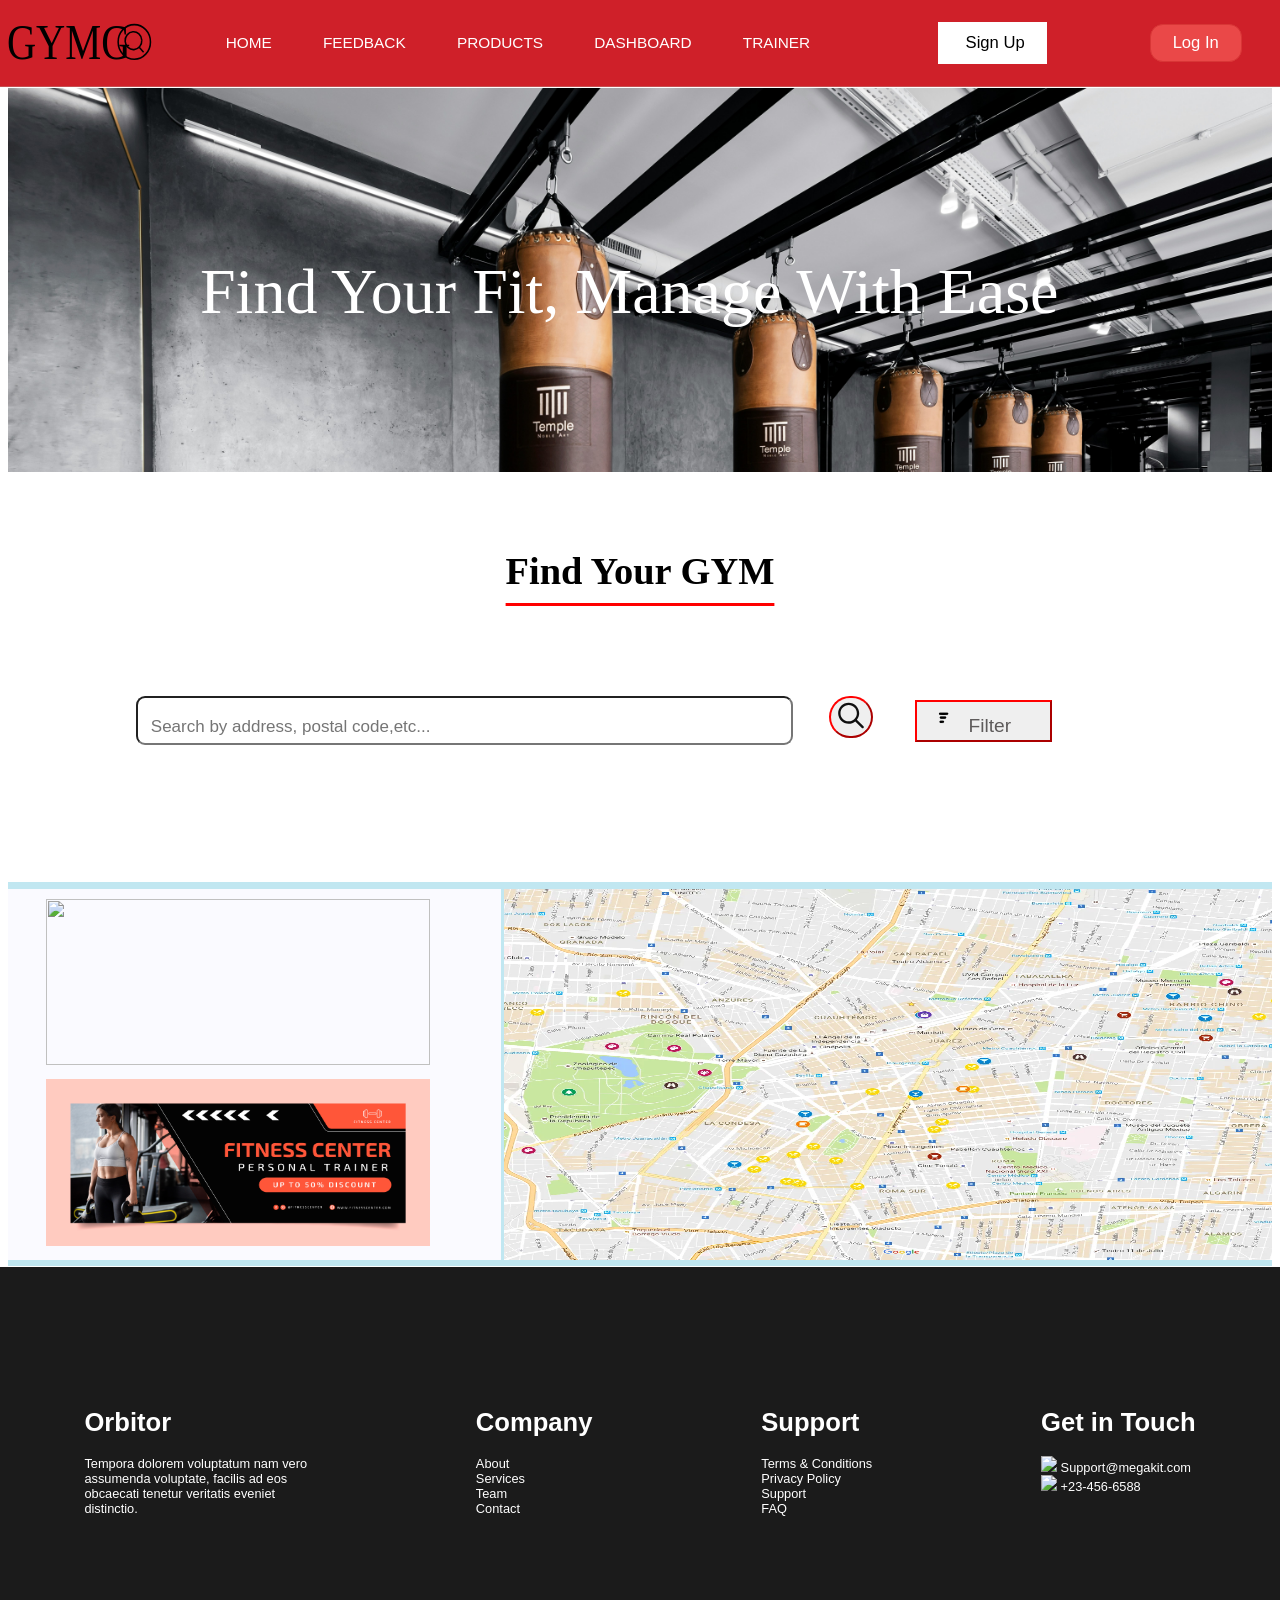
==== geo.html @ 2c48f04c "push" ====
<!DOCTYPE html>
<html lang="en">
<head>
    <meta charset="UTF-8">
    <meta name="viewport" content="width=device-width, initial-scale=1.0">
    <link rel="stylesheet" href="./geo.css">
    <title>GYM GO</title>
</head>
<body>
    <header>
        <div class="head-container">
            <div>
                <img src="./Images/GYMGO.svg" width="160vw">
            </div>
            <div class="nav-content">
                <nav class="navbar">
                    <ul>
                        <a class="nav-item" href="./index.html">HOME</a>
                        <a class="nav-item" href="./feedback.html">FEEDBACK</a>
                        <a class="nav-item" href="./product.html">PRODUCTS</a>
                        <a class="nav-item" href="./dashboard.html">DASHBOARD</a>
                        <a class="nav-item" href="./trainer.html">TRAINER</a>
                    </ul>
                </nav>
            </div>
            <div class="nav-button">
                <input class="top-button" type="button" value=" Sign Up">
            </div>
            <div class="nav-button">
                <a href="./login.html"><input class="top-button1"   type="button" value="Log In"></a>
            </div>
        </div>
    </header>
    <main>
        <div class="Container2">
            <div class="top-container">
               <p class="slogan">Find Your Fit, Manage With Ease</p>
               
            </div>
        </div>
        <div class="container3">
            <h1 class="find">Find Your GYM</h1>
            <div class="search">
                <form action="#">
                    <input type="text" placeholder="Search by address, postal code,etc..."
                           name="search">
                    <button class="sb">
                        <img src="./Images/search-svgrepo-com.svg" width="28vw" height="33vw">
                    </button>
                    <button class="filb">
                        
                        <img src="./Images/menu-list-dropdown-svgrepo-com.svg" width="40vw" height="28vw" > Filter
                        
                    </button>
                </form>
            </div>
        </div>
        <div class="container4">
            <div class="sec1">
                <img class="g1" src="./Images/25287987_gym_facebook_cover_10.jpg">
                <img class="g1" src="./Images/82521823_9946860.jpg">

            </div>
            <div class="sec2">
                <img class="g2" src="./Images/GoogleMapTA.jpeg">

            </div>
        </div>
    </main>
    <footer class="foot">
        <div class="sub9">
            <p class="sub91"><b>Orbitor</b></p>
            <p class="sub92">Tempora dolorem voluptatum nam vero<br> assumenda voluptate, facilis ad eos<br> obcaecati tenetur veritatis eveniet<br> distinctio.</p>

        </div>
        <div class="sub9">
            <p class="sub91"><b>Company</b></p>
            <p class="sub92">
            <a class="f1"href="#">About</a><br>
            <a class="f1"href="#">Services</a><br>
            <a class="f1"href="#">Team</a><br>
            <a class="f1"href="#">Contact</a>
            </p>
            
        </div>
        <div class="sub9">
            <p class="sub91"><b>Support</b></p>
            <p class="sub92">
            <a class="f1"href="#">Terms & Conditions</a><br>
            <a class="f1"href="#">Privacy Policy</a><br>
            <a class="f1"href="#">Support</a><br>
            <a class="f1"href="#">FAQ</a>

            </p>
            
        </div>
        <div class="sub9">
            <p class="sub91"><b>Get in Touch</b></p>
            <p class="sub92">
            <a class="f1"href="#"><img class="fc"src="./image/headset-svgrepo-com.svg" > Support@megakit.com</a><br>
            <a class="f1"href="#"><img class="fc" src="./image/phone-rotary-svgrepo-com.svg"> +23-456-6588</a><br>


            </p>
            
        </div>

    </footer>
</body>
---- geo.css ----
.head-container{
    display: flex;
    justify-content:space-between;
    margin: calc(-50vw + 50%);
    align-items: center;
    background-color: rgb(207, 32, 41);
    border-bottom: 1px solid rgba(198, 89, 89, 0.835);
}
.navbar ul{
    display: flex;
    justify-content: space-between;
    padding-right: 3vw;
}
.navbar a{
    text-decoration: none;
    padding: 0vw 2vw;
    transition: 200ms;
    color: #ffffff;
    text-align: center;
    font-size: 1.2vw;
    font-family: 'Gill Sans', 'Gill Sans MT', Calibri, 'Trebuchet MS', sans-serif;
    
} 
.top-button{
    background-color: white;
    border: 0.1vw solid rgb(254, 254, 254);
    font-size: 1.3vw;
    padding: 0.8vw 1.7vw;
    margin:1.7vw 5vw;
    font-family: 'Gill Sans', 'Gill Sans MT', Calibri, 'Trebuchet MS', sans-serif;
}
.top-button1{
    background-color: rgb(234, 72, 72);
    border-radius: 1vw;
    border: 0.1vw solid rgb(216, 54, 54);
    font-size: 1.3vw;
    padding: 0.6vw 1.7vw;
    margin: 3px 3vw;
    font-family: 'Gill Sans', 'Gill Sans MT', Calibri, 'Trebuchet MS', sans-serif;  
    color: #ffffff;
    
}
.top-container{
    background-image: url(./Images/temple-noble-art-x7H8f-gjmDU-unsplash.jpg);
    background-size: 100%;
    height: 30vw;
    margin:0.74vw 0vw 0vw 0vw;
    backdrop-filter: blur;

    

}
.slogan{
    position:absolute;
    font-size: 5vw;
    padding: 5vw 6vw 0vw 0vw;
    margin-top:8vw;
    margin-left: 15vw;
    color: rgb(255, 255, 255);

}
.container3{
    height: 30vw;
}
.find{
    text-align: center;
    padding-top: 4vw;
    text-underline-offset: 1.5vw ;
    text-decoration: underline red ;
    font-size: 3vw;
    
}
.search {
    margin-left:10vw;
    display: flex;
    justify-content: left;
    align-items: center;
}
.search input[type="text"] {
    padding-top: 1.5vw;
    padding-left: 1vw;
    padding-right: 20vw;
    padding-bottom: 0.5vw;
    margin-top: 6vw;
    margin-right: 1.5vw;
    width: 30vw;
    font-size: 17px;
    border-radius:9px;
    font-family: 'Gill Sans', 'Gill Sans MT', Calibri, 'Trebuchet MS', sans-serif;
}


.sb{
    border-radius: 7vw;
    border-color: red;
    margin-left: 1vw;
}
.filb{
    margin-left: 3vw;
    padding-bottom: 0.2vw;
    padding-top: 0.2vw;
    padding-right: 3vw;
    font-size: 1.5vw;
    color: rgb(94, 91, 91);
    border-color: red;
    font-family: 'Gill Sans', 'Gill Sans MT', Calibri, 'Trebuchet MS', sans-serif;

}
.container4{
    height: 30vw;
    display: flex;
    background-color: rgb(193, 231, 241);
    margin-bottom: 0.7vw;
    
}
.sec1{
    
    border: 3vw;
    margin-top: 0.5vw;
    width: 42vw;
    height: 29vw;
    background-color: rgb(250, 250, 255);

}
.sec2{
    margin-top: 0.5vw;
    border: 3vw;
    margin-left: 0.25vw;
    width: 60vw;
    height: 29vw;
    background-color: rgb(250, 250, 255);

}
.foot{
    display: flex;
    justify-content: space-around;
    background-color: rgba(10, 10, 10, 0.929);
    height: 30vw;
    margin: calc(-50vw + 50%);}
    
    
.sub9{
    margin-top: 9vw;
    margin-bottom: 1vw;
}
.sub91{
    text-align: cleft;
    font-size: 2vw;
    color: white;
    font-family: 'Segoe UI', Tahoma, Geneva, Verdana, sans-serif;
    margin-bottom: 1.5vw;
}
.sub92{
    font-size: 1vw;
    color: white;
    text-align: left;
    margin-bottom: 1.5vw;
    font-family: 'Segoe UI', Tahoma, Geneva, Verdana, sans-serif;
}
.f1{
    text-decoration: none;
    color: white;
    font-family: 'Segoe UI', Tahoma, Geneva, Verdana, sans-serif;
}
.g1{
    height: 13vw;
    width: 30vw;
   margin-left: 3vw;
   margin-top: 0.8vw;
}
.g2{
    height: 29vw;
    width: 60vw;
}
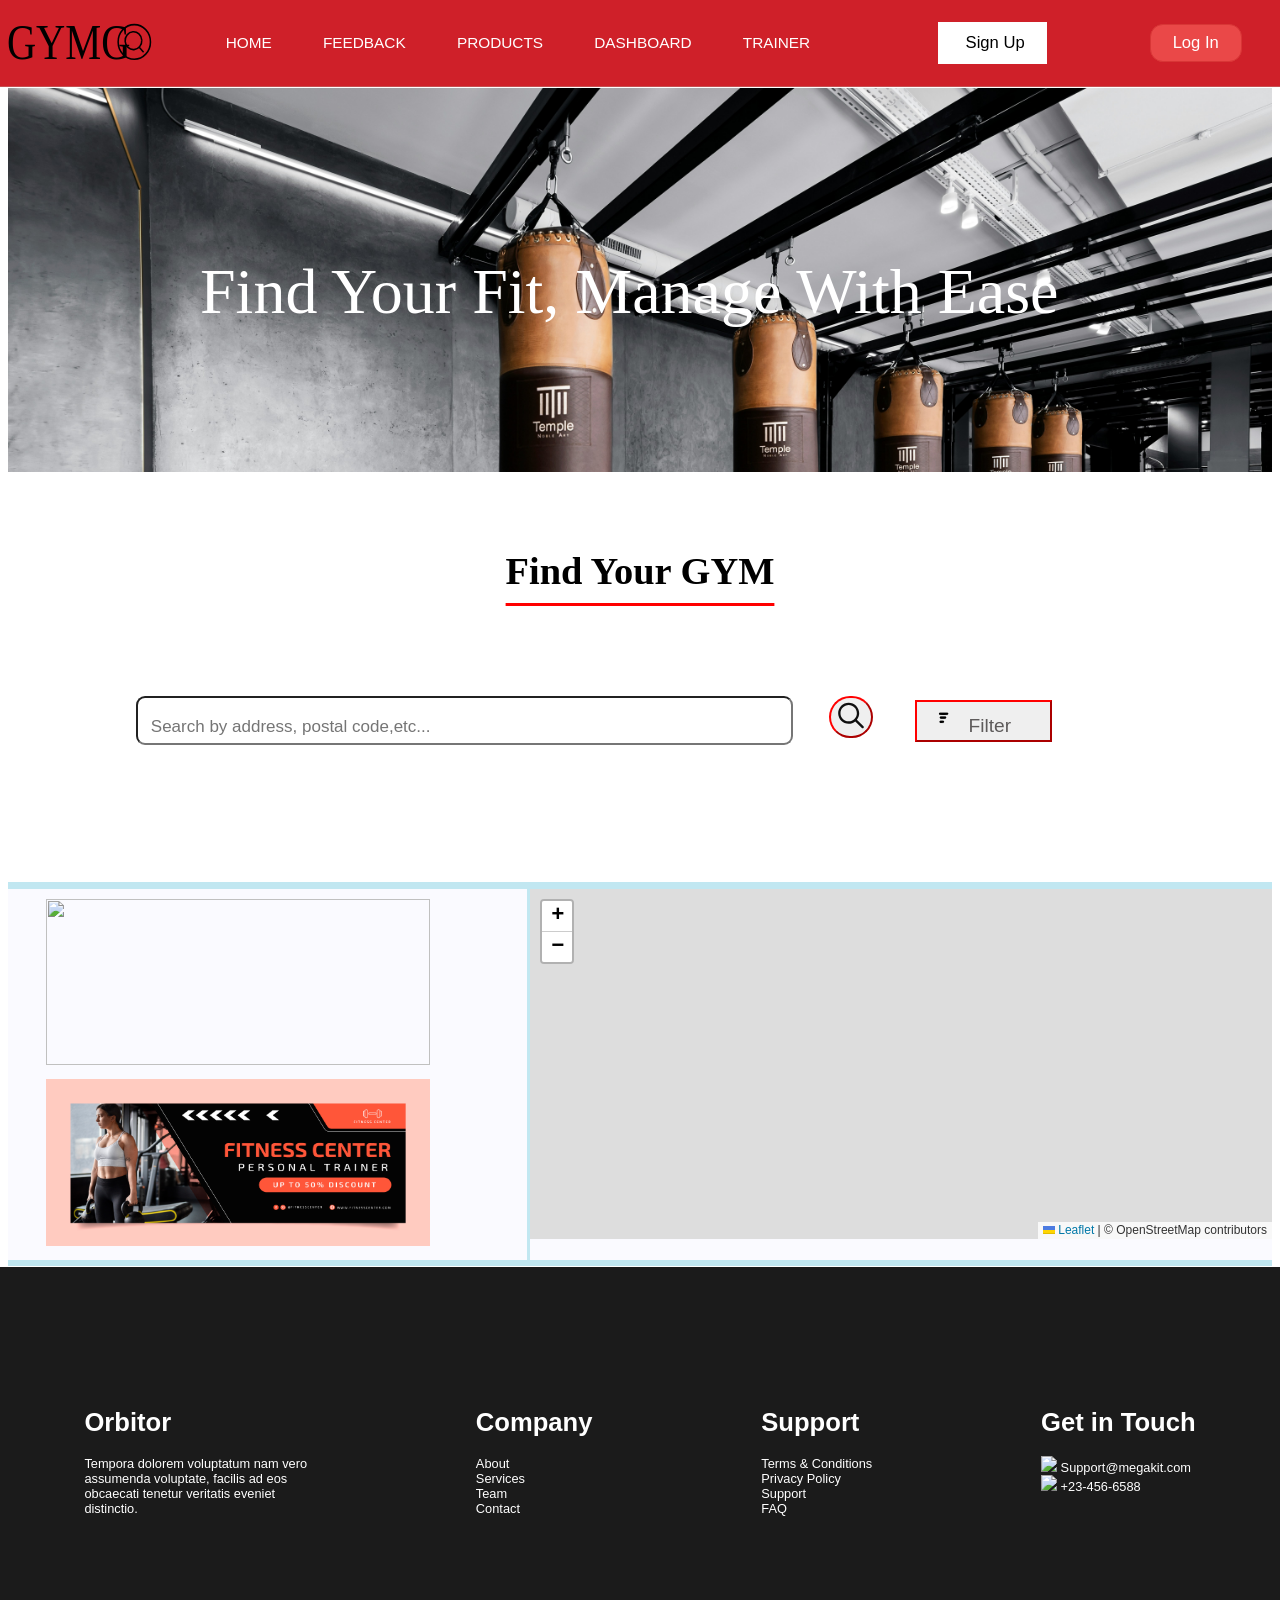
==== commit 6254091f: "work" ====
--- a/geo.html
+++ b/geo.html
@@ -4,6 +4,8 @@
     <meta charset="UTF-8">
     <meta name="viewport" content="width=device-width, initial-scale=1.0">
     <link rel="stylesheet" href="./geo.css">
+    <link rel="stylesheet" href="./leaflet.css">
+    <link rel="stylesheet" href="./outage.css">
     <title>GYM GO</title>
 </head>
 <body>
@@ -31,39 +33,34 @@
             </div>
         </div>
     </header>
-    <main>
+    <main id="main-section">
         <div class="Container2">
             <div class="top-container">
                <p class="slogan">Find Your Fit, Manage With Ease</p>
-               
             </div>
         </div>
         <div class="container3">
             <h1 class="find">Find Your GYM</h1>
             <div class="search">
                 <form action="#">
-                    <input type="text" placeholder="Search by address, postal code,etc..."
-                           name="search">
+                    <input type="text" placeholder="Search by address, postal code,etc..." name="search" id="areaInput" class="form-control" autocomplete="off">
                     <button class="sb">
                         <img src="./Images/search-svgrepo-com.svg" width="28vw" height="33vw">
                     </button>
                     <button class="filb">
-                        
                         <img src="./Images/menu-list-dropdown-svgrepo-com.svg" width="40vw" height="28vw" > Filter
-                        
                     </button>
                 </form>
             </div>
+            <ul id="suggestions" class="list-group"></ul>
         </div>
         <div class="container4">
             <div class="sec1">
                 <img class="g1" src="./Images/25287987_gym_facebook_cover_10.jpg">
                 <img class="g1" src="./Images/82521823_9946860.jpg">
-
             </div>
             <div class="sec2">
-                <img class="g2" src="./Images/GoogleMapTA.jpeg">
-
+                <div id="map"></div>
             </div>
         </div>
     </main>
@@ -106,4 +103,6 @@
         </div>
 
     </footer>
+    <script src="./leaflet.js"></script>
+    <script src="./outage.js"></script>
 </body>    
--- a/leaflet.css
+++ b/leaflet.css
@@ -0,0 +1,661 @@
+/* required styles */
+
+.leaflet-pane,
+.leaflet-tile,
+.leaflet-marker-icon,
+.leaflet-marker-shadow,
+.leaflet-tile-container,
+.leaflet-pane > svg,
+.leaflet-pane > canvas,
+.leaflet-zoom-box,
+.leaflet-image-layer,
+.leaflet-layer {
+	position: absolute;
+	left: 0;
+	top: 0;
+	}
+.leaflet-container {
+	overflow: hidden;
+	}
+.leaflet-tile,
+.leaflet-marker-icon,
+.leaflet-marker-shadow {
+	-webkit-user-select: none;
+	   -moz-user-select: none;
+	        user-select: none;
+	  -webkit-user-drag: none;
+	}
+/* Prevents IE11 from highlighting tiles in blue */
+.leaflet-tile::selection {
+	background: transparent;
+}
+/* Safari renders non-retina tile on retina better with this, but Chrome is worse */
+.leaflet-safari .leaflet-tile {
+	image-rendering: -webkit-optimize-contrast;
+	}
+/* hack that prevents hw layers "stretching" when loading new tiles */
+.leaflet-safari .leaflet-tile-container {
+	width: 1600px;
+	height: 1600px;
+	-webkit-transform-origin: 0 0;
+	}
+.leaflet-marker-icon,
+.leaflet-marker-shadow {
+	display: block;
+	}
+/* .leaflet-container svg: reset svg max-width decleration shipped in Joomla! (joomla.org) 3.x */
+/* .leaflet-container img: map is broken in FF if you have max-width: 100% on tiles */
+.leaflet-container .leaflet-overlay-pane svg {
+	max-width: none !important;
+	max-height: none !important;
+	}
+.leaflet-container .leaflet-marker-pane img,
+.leaflet-container .leaflet-shadow-pane img,
+.leaflet-container .leaflet-tile-pane img,
+.leaflet-container img.leaflet-image-layer,
+.leaflet-container .leaflet-tile {
+	max-width: none !important;
+	max-height: none !important;
+	width: auto;
+	padding: 0;
+	}
+
+.leaflet-container img.leaflet-tile {
+	/* See: https://bugs.chromium.org/p/chromium/issues/detail?id=600120 */
+	mix-blend-mode: plus-lighter;
+}
+
+.leaflet-container.leaflet-touch-zoom {
+	-ms-touch-action: pan-x pan-y;
+	touch-action: pan-x pan-y;
+	}
+.leaflet-container.leaflet-touch-drag {
+	-ms-touch-action: pinch-zoom;
+	/* Fallback for FF which doesn't support pinch-zoom */
+	touch-action: none;
+	touch-action: pinch-zoom;
+}
+.leaflet-container.leaflet-touch-drag.leaflet-touch-zoom {
+	-ms-touch-action: none;
+	touch-action: none;
+}
+.leaflet-container {
+	-webkit-tap-highlight-color: transparent;
+}
+.leaflet-container a {
+	-webkit-tap-highlight-color: rgba(51, 181, 229, 0.4);
+}
+.leaflet-tile {
+	filter: inherit;
+	visibility: hidden;
+	}
+.leaflet-tile-loaded {
+	visibility: inherit;
+	}
+.leaflet-zoom-box {
+	width: 0;
+	height: 0;
+	-moz-box-sizing: border-box;
+	     box-sizing: border-box;
+	z-index: 800;
+	}
+/* workaround for https://bugzilla.mozilla.org/show_bug.cgi?id=888319 */
+.leaflet-overlay-pane svg {
+	-moz-user-select: none;
+	}
+
+.leaflet-pane         { z-index: 400; }
+
+.leaflet-tile-pane    { z-index: 200; }
+.leaflet-overlay-pane { z-index: 400; }
+.leaflet-shadow-pane  { z-index: 500; }
+.leaflet-marker-pane  { z-index: 600; }
+.leaflet-tooltip-pane   { z-index: 650; }
+.leaflet-popup-pane   { z-index: 700; }
+
+.leaflet-map-pane canvas { z-index: 100; }
+.leaflet-map-pane svg    { z-index: 200; }
+
+.leaflet-vml-shape {
+	width: 1px;
+	height: 1px;
+	}
+.lvml {
+	behavior: url(#default#VML);
+	display: inline-block;
+	position: absolute;
+	}
+
+
+/* control positioning */
+
+.leaflet-control {
+	position: relative;
+	z-index: 800;
+	pointer-events: visiblePainted; /* IE 9-10 doesn't have auto */
+	pointer-events: auto;
+	}
+.leaflet-top,
+.leaflet-bottom {
+	position: absolute;
+	z-index: 1000;
+	pointer-events: none;
+	}
+.leaflet-top {
+	top: 0;
+	}
+.leaflet-right {
+	right: 0;
+	}
+.leaflet-bottom {
+	bottom: 0;
+	}
+.leaflet-left {
+	left: 0;
+	}
+.leaflet-control {
+	float: left;
+	clear: both;
+	}
+.leaflet-right .leaflet-control {
+	float: right;
+	}
+.leaflet-top .leaflet-control {
+	margin-top: 10px;
+	}
+.leaflet-bottom .leaflet-control {
+	margin-bottom: 10px;
+	}
+.leaflet-left .leaflet-control {
+	margin-left: 10px;
+	}
+.leaflet-right .leaflet-control {
+	margin-right: 10px;
+	}
+
+
+/* zoom and fade animations */
+
+.leaflet-fade-anim .leaflet-popup {
+	opacity: 0;
+	-webkit-transition: opacity 0.2s linear;
+	   -moz-transition: opacity 0.2s linear;
+	        transition: opacity 0.2s linear;
+	}
+.leaflet-fade-anim .leaflet-map-pane .leaflet-popup {
+	opacity: 1;
+	}
+.leaflet-zoom-animated {
+	-webkit-transform-origin: 0 0;
+	    -ms-transform-origin: 0 0;
+	        transform-origin: 0 0;
+	}
+svg.leaflet-zoom-animated {
+	will-change: transform;
+}
+
+.leaflet-zoom-anim .leaflet-zoom-animated {
+	-webkit-transition: -webkit-transform 0.25s cubic-bezier(0,0,0.25,1);
+	   -moz-transition:    -moz-transform 0.25s cubic-bezier(0,0,0.25,1);
+	        transition:         transform 0.25s cubic-bezier(0,0,0.25,1);
+	}
+.leaflet-zoom-anim .leaflet-tile,
+.leaflet-pan-anim .leaflet-tile {
+	-webkit-transition: none;
+	   -moz-transition: none;
+	        transition: none;
+	}
+
+.leaflet-zoom-anim .leaflet-zoom-hide {
+	visibility: hidden;
+	}
+
+
+/* cursors */
+
+.leaflet-interactive {
+	cursor: pointer;
+	}
+.leaflet-grab {
+	cursor: -webkit-grab;
+	cursor:    -moz-grab;
+	cursor:         grab;
+	}
+.leaflet-crosshair,
+.leaflet-crosshair .leaflet-interactive {
+	cursor: crosshair;
+	}
+.leaflet-popup-pane,
+.leaflet-control {
+	cursor: auto;
+	}
+.leaflet-dragging .leaflet-grab,
+.leaflet-dragging .leaflet-grab .leaflet-interactive,
+.leaflet-dragging .leaflet-marker-draggable {
+	cursor: move;
+	cursor: -webkit-grabbing;
+	cursor:    -moz-grabbing;
+	cursor:         grabbing;
+	}
+
+/* marker & overlays interactivity */
+.leaflet-marker-icon,
+.leaflet-marker-shadow,
+.leaflet-image-layer,
+.leaflet-pane > svg path,
+.leaflet-tile-container {
+	pointer-events: none;
+	}
+
+.leaflet-marker-icon.leaflet-interactive,
+.leaflet-image-layer.leaflet-interactive,
+.leaflet-pane > svg path.leaflet-interactive,
+svg.leaflet-image-layer.leaflet-interactive path {
+	pointer-events: visiblePainted; /* IE 9-10 doesn't have auto */
+	pointer-events: auto;
+	}
+
+/* visual tweaks */
+
+.leaflet-container {
+	background: #ddd;
+	outline-offset: 1px;
+	}
+.leaflet-container a {
+	color: #0078A8;
+	}
+.leaflet-zoom-box {
+	border: 2px dotted #38f;
+	background: rgba(255,255,255,0.5);
+	}
+
+
+/* general typography */
+.leaflet-container {
+	font-family: "Helvetica Neue", Arial, Helvetica, sans-serif;
+	font-size: 12px;
+	font-size: 0.75rem;
+	line-height: 1.5;
+	}
+
+
+/* general toolbar styles */
+
+.leaflet-bar {
+	box-shadow: 0 1px 5px rgba(0,0,0,0.65);
+	border-radius: 4px;
+	}
+.leaflet-bar a {
+	background-color: #fff;
+	border-bottom: 1px solid #ccc;
+	width: 26px;
+	height: 26px;
+	line-height: 26px;
+	display: block;
+	text-align: center;
+	text-decoration: none;
+	color: black;
+	}
+.leaflet-bar a,
+.leaflet-control-layers-toggle {
+	background-position: 50% 50%;
+	background-repeat: no-repeat;
+	display: block;
+	}
+.leaflet-bar a:hover,
+.leaflet-bar a:focus {
+	background-color: #f4f4f4;
+	}
+.leaflet-bar a:first-child {
+	border-top-left-radius: 4px;
+	border-top-right-radius: 4px;
+	}
+.leaflet-bar a:last-child {
+	border-bottom-left-radius: 4px;
+	border-bottom-right-radius: 4px;
+	border-bottom: none;
+	}
+.leaflet-bar a.leaflet-disabled {
+	cursor: default;
+	background-color: #f4f4f4;
+	color: #bbb;
+	}
+
+.leaflet-touch .leaflet-bar a {
+	width: 30px;
+	height: 30px;
+	line-height: 30px;
+	}
+.leaflet-touch .leaflet-bar a:first-child {
+	border-top-left-radius: 2px;
+	border-top-right-radius: 2px;
+	}
+.leaflet-touch .leaflet-bar a:last-child {
+	border-bottom-left-radius: 2px;
+	border-bottom-right-radius: 2px;
+	}
+
+/* zoom control */
+
+.leaflet-control-zoom-in,
+.leaflet-control-zoom-out {
+	font: bold 18px 'Lucida Console', Monaco, monospace;
+	text-indent: 1px;
+	}
+
+.leaflet-touch .leaflet-control-zoom-in, .leaflet-touch .leaflet-control-zoom-out  {
+	font-size: 22px;
+	}
+
+
+/* layers control */
+
+.leaflet-control-layers {
+	box-shadow: 0 1px 5px rgba(0,0,0,0.4);
+	background: #fff;
+	border-radius: 5px;
+	}
+.leaflet-control-layers-toggle {
+	background-image: url(../img/layers.png);
+	width: 36px;
+	height: 36px;
+	}
+.leaflet-retina .leaflet-control-layers-toggle {
+	background-image: url(../img/layers-2x.png);
+	background-size: 26px 26px;
+	}
+.leaflet-touch .leaflet-control-layers-toggle {
+	width: 44px;
+	height: 44px;
+	}
+.leaflet-control-layers .leaflet-control-layers-list,
+.leaflet-control-layers-expanded .leaflet-control-layers-toggle {
+	display: none;
+	}
+.leaflet-control-layers-expanded .leaflet-control-layers-list {
+	display: block;
+	position: relative;
+	}
+.leaflet-control-layers-expanded {
+	padding: 6px 10px 6px 6px;
+	color: #333;
+	background: #fff;
+	}
+.leaflet-control-layers-scrollbar {
+	overflow-y: scroll;
+	overflow-x: hidden;
+	padding-right: 5px;
+	}
+.leaflet-control-layers-selector {
+	margin-top: 2px;
+	position: relative;
+	top: 1px;
+	}
+.leaflet-control-layers label {
+	display: block;
+	font-size: 13px;
+	font-size: 1.08333em;
+	}
+.leaflet-control-layers-separator {
+	height: 0;
+	border-top: 1px solid #ddd;
+	margin: 5px -10px 5px -6px;
+	}
+
+/* Default icon URLs */
+.leaflet-default-icon-path { /* used only in path-guessing heuristic, see L.Icon.Default */
+	background-image: url(./img/marker-icon.png);
+	}
+
+
+/* attribution and scale controls */
+
+.leaflet-container .leaflet-control-attribution {
+	background: #fff;
+	background: rgba(255, 255, 255, 0.8);
+	margin: 0;
+	}
+.leaflet-control-attribution,
+.leaflet-control-scale-line {
+	padding: 0 5px;
+	color: #333;
+	line-height: 1.4;
+	}
+.leaflet-control-attribution a {
+	text-decoration: none;
+	}
+.leaflet-control-attribution a:hover,
+.leaflet-control-attribution a:focus {
+	text-decoration: underline;
+	}
+.leaflet-attribution-flag {
+	display: inline !important;
+	vertical-align: baseline !important;
+	width: 1em;
+	height: 0.6669em;
+	}
+.leaflet-left .leaflet-control-scale {
+	margin-left: 5px;
+	}
+.leaflet-bottom .leaflet-control-scale {
+	margin-bottom: 5px;
+	}
+.leaflet-control-scale-line {
+	border: 2px solid #777;
+	border-top: none;
+	line-height: 1.1;
+	padding: 2px 5px 1px;
+	white-space: nowrap;
+	-moz-box-sizing: border-box;
+	     box-sizing: border-box;
+	background: rgba(255, 255, 255, 0.8);
+	text-shadow: 1px 1px #fff;
+	}
+.leaflet-control-scale-line:not(:first-child) {
+	border-top: 2px solid #777;
+	border-bottom: none;
+	margin-top: -2px;
+	}
+.leaflet-control-scale-line:not(:first-child):not(:last-child) {
+	border-bottom: 2px solid #777;
+	}
+
+.leaflet-touch .leaflet-control-attribution,
+.leaflet-touch .leaflet-control-layers,
+.leaflet-touch .leaflet-bar {
+	box-shadow: none;
+	}
+.leaflet-touch .leaflet-control-layers,
+.leaflet-touch .leaflet-bar {
+	border: 2px solid rgba(0,0,0,0.2);
+	background-clip: padding-box;
+	}
+
+
+/* popup */
+
+.leaflet-popup {
+	position: absolute;
+	text-align: center;
+	margin-bottom: 20px;
+	}
+.leaflet-popup-content-wrapper {
+	padding: 1px;
+	text-align: left;
+	border-radius: 12px;
+	}
+.leaflet-popup-content {
+	margin: 13px 24px 13px 20px;
+	line-height: 1.3;
+	font-size: 13px;
+	font-size: 1.08333em;
+	min-height: 1px;
+	}
+.leaflet-popup-content p {
+	margin: 17px 0;
+	margin: 1.3em 0;
+	}
+.leaflet-popup-tip-container {
+	width: 40px;
+	height: 20px;
+	position: absolute;
+	left: 50%;
+	margin-top: -1px;
+	margin-left: -20px;
+	overflow: hidden;
+	pointer-events: none;
+	}
+.leaflet-popup-tip {
+	width: 17px;
+	height: 17px;
+	padding: 1px;
+
+	margin: -10px auto 0;
+	pointer-events: auto;
+
+	-webkit-transform: rotate(45deg);
+	   -moz-transform: rotate(45deg);
+	    -ms-transform: rotate(45deg);
+	        transform: rotate(45deg);
+	}
+.leaflet-popup-content-wrapper,
+.leaflet-popup-tip {
+	background: white;
+	color: #333;
+	box-shadow: 0 3px 14px rgba(0,0,0,0.4);
+	}
+.leaflet-container a.leaflet-popup-close-button {
+	position: absolute;
+	top: 0;
+	right: 0;
+	border: none;
+	text-align: center;
+	width: 24px;
+	height: 24px;
+	font: 16px/24px Tahoma, Verdana, sans-serif;
+	color: #757575;
+	text-decoration: none;
+	background: transparent;
+	}
+.leaflet-container a.leaflet-popup-close-button:hover,
+.leaflet-container a.leaflet-popup-close-button:focus {
+	color: #585858;
+	}
+.leaflet-popup-scrolled {
+	overflow: auto;
+	}
+
+.leaflet-oldie .leaflet-popup-content-wrapper {
+	-ms-zoom: 1;
+	}
+.leaflet-oldie .leaflet-popup-tip {
+	width: 24px;
+	margin: 0 auto;
+
+	-ms-filter: "progid:DXImageTransform.Microsoft.Matrix(M11=0.70710678, M12=0.70710678, M21=-0.70710678, M22=0.70710678)";
+	filter: progid:DXImageTransform.Microsoft.Matrix(M11=0.70710678, M12=0.70710678, M21=-0.70710678, M22=0.70710678);
+	}
+
+.leaflet-oldie .leaflet-control-zoom,
+.leaflet-oldie .leaflet-control-layers,
+.leaflet-oldie .leaflet-popup-content-wrapper,
+.leaflet-oldie .leaflet-popup-tip {
+	border: 1px solid #999;
+	}
+
+
+/* div icon */
+
+.leaflet-div-icon {
+	background: #fff;
+	border: 1px solid #666;
+	}
+
+
+/* Tooltip */
+/* Base styles for the element that has a tooltip */
+.leaflet-tooltip {
+	position: absolute;
+	padding: 6px;
+	background-color: #fff;
+	border: 1px solid #fff;
+	border-radius: 3px;
+	color: #222;
+	white-space: nowrap;
+	-webkit-user-select: none;
+	-moz-user-select: none;
+	-ms-user-select: none;
+	user-select: none;
+	pointer-events: none;
+	box-shadow: 0 1px 3px rgba(0,0,0,0.4);
+	}
+.leaflet-tooltip.leaflet-interactive {
+	cursor: pointer;
+	pointer-events: auto;
+	}
+.leaflet-tooltip-top:before,
+.leaflet-tooltip-bottom:before,
+.leaflet-tooltip-left:before,
+.leaflet-tooltip-right:before {
+	position: absolute;
+	pointer-events: none;
+	border: 6px solid transparent;
+	background: transparent;
+	content: "";
+	}
+
+/* Directions */
+
+.leaflet-tooltip-bottom {
+	margin-top: 6px;
+}
+.leaflet-tooltip-top {
+	margin-top: -6px;
+}
+.leaflet-tooltip-bottom:before,
+.leaflet-tooltip-top:before {
+	left: 50%;
+	margin-left: -6px;
+	}
+.leaflet-tooltip-top:before {
+	bottom: 0;
+	margin-bottom: -12px;
+	border-top-color: #fff;
+	}
+.leaflet-tooltip-bottom:before {
+	top: 0;
+	margin-top: -12px;
+	margin-left: -6px;
+	border-bottom-color: #fff;
+	}
+.leaflet-tooltip-left {
+	margin-left: -6px;
+}
+.leaflet-tooltip-right {
+	margin-left: 6px;
+}
+.leaflet-tooltip-left:before,
+.leaflet-tooltip-right:before {
+	top: 50%;
+	margin-top: -6px;
+	}
+.leaflet-tooltip-left:before {
+	right: 0;
+	margin-right: -12px;
+	border-left-color: #fff;
+	}
+.leaflet-tooltip-right:before {
+	left: 0;
+	margin-left: -12px;
+	border-right-color: #fff;
+	}
+
+/* Printing */
+
+@media print {
+	/* Prevent printers from removing background-images of controls. */
+	.leaflet-control {
+		-webkit-print-color-adjust: exact;
+		print-color-adjust: exact;
+		}
+	}
--- a/outage.css
+++ b/outage.css
@@ -0,0 +1,42 @@
+#map {
+    height: 350px;
+    width: 100%;
+    margin: 0vw 0vw 1vw 0vw;
+}
+
+#map-section {
+    padding: 1vw 0vw;
+}
+
+#map-gas {
+    color: red;
+}
+
+#map-water {
+    color: blue;
+}
+
+#map-electricity {
+    color: green;
+}
+
+#table-section {
+    font-size: small;
+}
+
+#pagination-section nav ul li a {
+    font-size: small
+}
+
+.pagination.no-border {
+    border: none;
+    box-shadow: none;
+}
+
+.pagination.no-border .page-item .page-link {
+    border: none;
+}
+
+.utility-svg {
+    height: 2vw;
+}
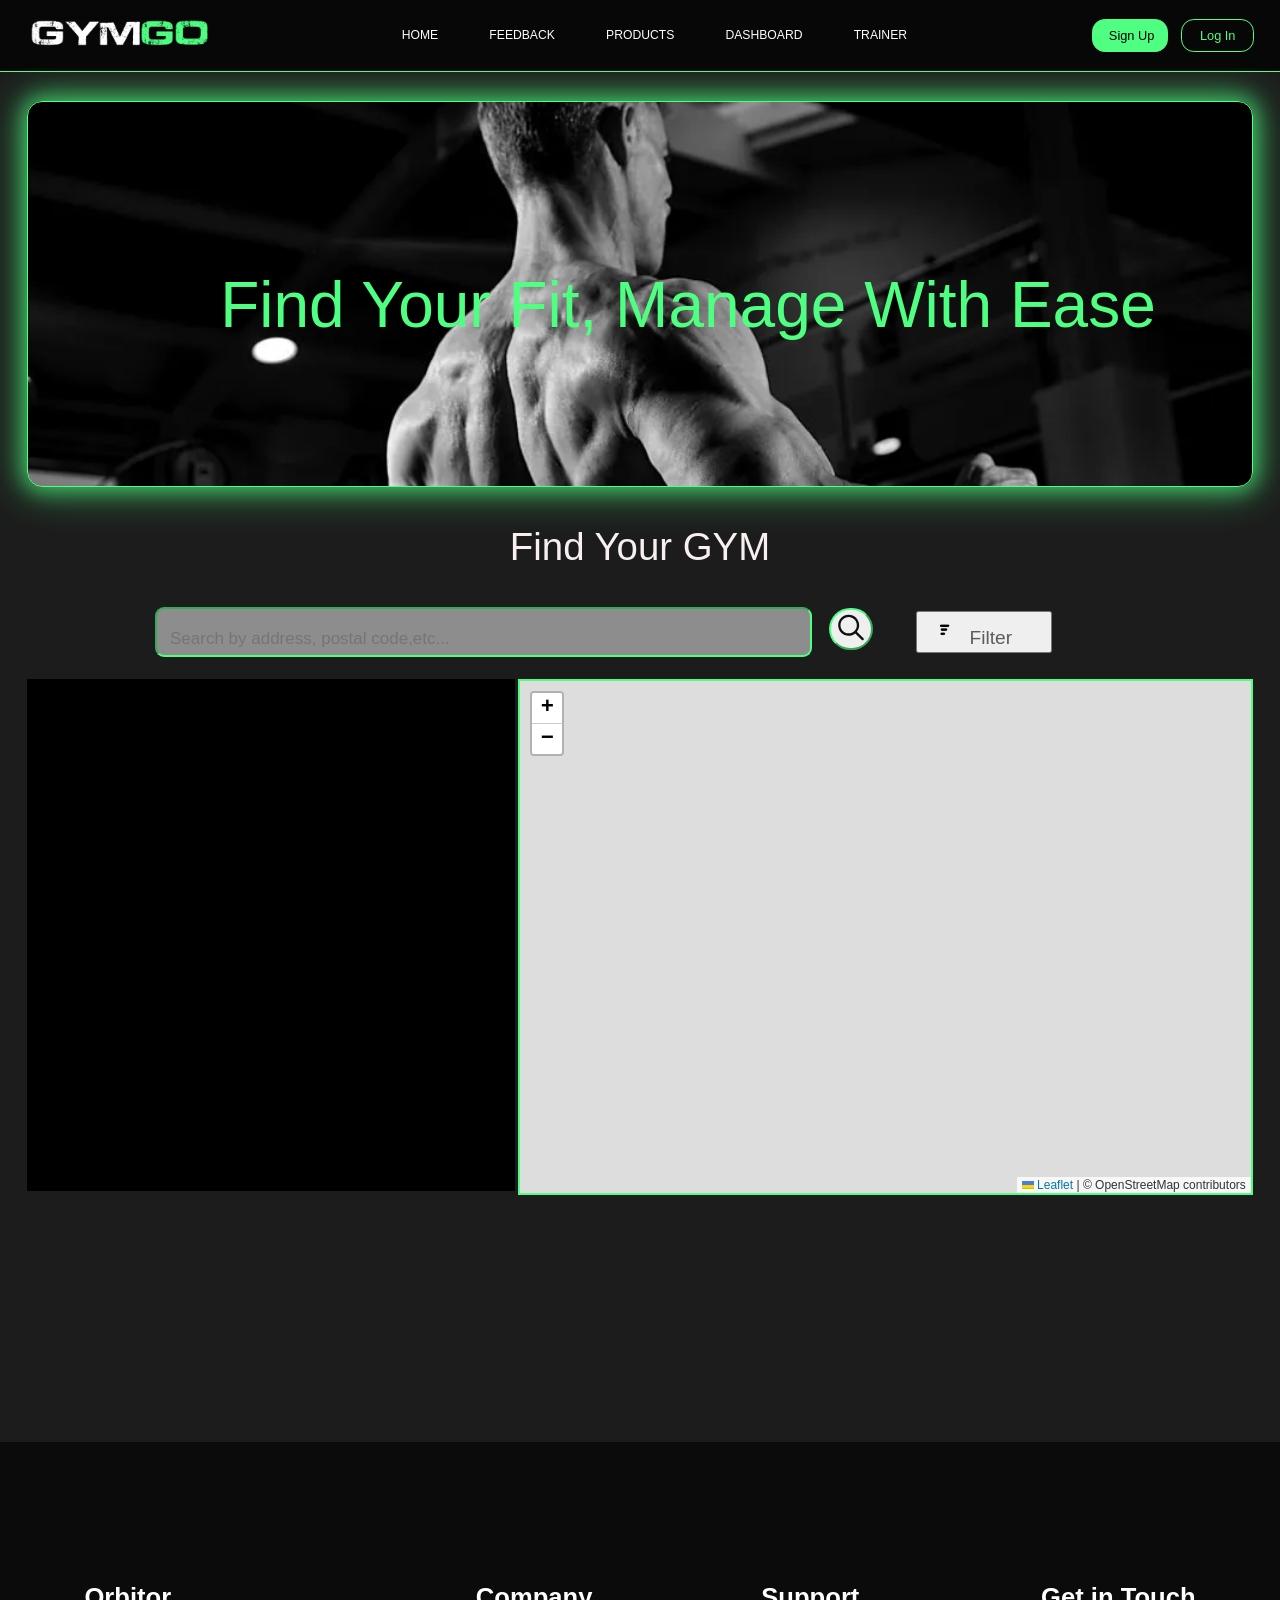
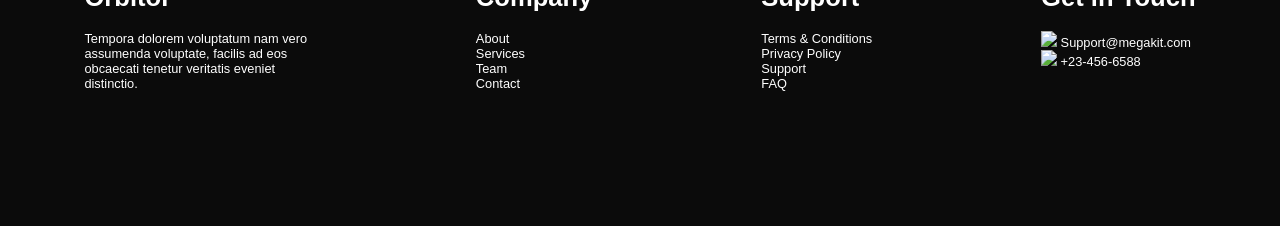
==== commit 305e98a1: "Mew Mew" ====
--- a/geo.html
+++ b/geo.html
@@ -5,14 +5,14 @@
     <meta name="viewport" content="width=device-width, initial-scale=1.0">
     <link rel="stylesheet" href="./geo.css">
     <link rel="stylesheet" href="./leaflet.css">
-    <link rel="stylesheet" href="./outage.css">
+    <link rel="stylesheet" href="./gymmap.css">
     <title>GYM GO</title>
 </head>
 <body>
     <header>
         <div class="head-container">
             <div>
-                <img src="./Images/GYMGO.svg" width="160vw">
+                <img src="./Images/GymGo.png" width="190vw" style="padding-left: 2vw;">
             </div>
             <div class="nav-content">
                 <nav class="navbar">
@@ -25,22 +25,24 @@
                     </ul>
                 </nav>
             </div>
-            <div class="nav-button">
-                <input class="top-button" type="button" value=" Sign Up">
-            </div>
-            <div class="nav-button">
-                <a href="./login.html"><input class="top-button1"   type="button" value="Log In"></a>
+            <div style="display: flex; padding: 1.5vw 0vw;">
+                <div class="nav-button">
+                    <input class="top-button" type="button" value=" Sign Up">
+                </div>
+                <div class="nav-button">
+                    <a href="./login.html"><input class="top-button1"   type="button" value="Log In"></a>
+                </div>
             </div>
         </div>
     </header>
-    <main id="main-section">
+    <main id="main-section" style="padding: 0vw 1.5vw;">
         <div class="Container2">
             <div class="top-container">
                <p class="slogan">Find Your Fit, Manage With Ease</p>
             </div>
         </div>
         <div class="container3">
-            <h1 class="find">Find Your GYM</h1>
+            <p class="find">Find Your GYM<p>
             <div class="search">
                 <form action="#">
                     <input type="text" placeholder="Search by address, postal code,etc..." name="search" id="areaInput" class="form-control" autocomplete="off">
@@ -56,8 +58,6 @@
         </div>
         <div class="container4">
             <div class="sec1">
-                <img class="g1" src="./Images/25287987_gym_facebook_cover_10.jpg">
-                <img class="g1" src="./Images/82521823_9946860.jpg">
             </div>
             <div class="sec2">
                 <div id="map"></div>
@@ -94,15 +94,11 @@
         <div class="sub9">
             <p class="sub91"><b>Get in Touch</b></p>
             <p class="sub92">
-            <a class="f1"href="#"><img class="fc"src="./image/headset-svgrepo-com.svg" > Support@megakit.com</a><br>
-            <a class="f1"href="#"><img class="fc" src="./image/phone-rotary-svgrepo-com.svg"> +23-456-6588</a><br>
-
-
+                <a class="f1"href="#"><img class="fc"src="./image/headset-svgrepo-com.svg" > Support@megakit.com</a><br>
+                <a class="f1"href="#"><img class="fc" src="./image/phone-rotary-svgrepo-com.svg"> +23-456-6588</a><br>
             </p>
-            
         </div>
-
     </footer>
     <script src="./leaflet.js"></script>
-    <script src="./outage.js"></script>
+    <script src="./gymmap.js"></script>
 </body>    
--- a/geo.css
+++ b/geo.css
@@ -1,10 +1,25 @@
+header {
+    position: fixed;
+    top: 0;
+    left: 0;
+    width: 100%;
+    z-index: 2000;
+    background-color: rgba(0, 0, 0, 0.747);
+    backdrop-filter: blur(10px);
+    border-bottom: 1px solid #4fff82;
+}
+
+body {
+    padding-top: 6.5vw;
+    background-color:rgb(28, 28, 28);
+    font-family:'Gill Sans', 'Gill Sans MT', Calibri, 'Trebuchet MS', sans-serif;
+}
+
 .head-container{
     display: flex;
     justify-content:space-between;
     margin: calc(-50vw + 50%);
     align-items: center;
-    background-color: rgb(207, 32, 41);
-    border-bottom: 1px solid rgba(198, 89, 89, 0.835);
 }
 .navbar ul{
     display: flex;
@@ -17,38 +32,36 @@
     transition: 200ms;
     color: #ffffff;
     text-align: center;
-    font-size: 1.2vw;
-    font-family: 'Gill Sans', 'Gill Sans MT', Calibri, 'Trebuchet MS', sans-serif;
-    
+    font-size: 0.95vw;
 } 
 .top-button{
-    background-color: white;
-    border: 0.1vw solid rgb(254, 254, 254);
-    font-size: 1.3vw;
-    padding: 0.8vw 1.7vw;
-    margin:1.7vw 5vw;
-    font-family: 'Gill Sans', 'Gill Sans MT', Calibri, 'Trebuchet MS', sans-serif;
+    background-color: #4fff82;
+    font-size: 1vw;
+    padding: 0.6vw 1vw;
+    border: 1px solid #4fff82;
+    border-radius: 1vw;
+    
 }
 .top-button1{
-    background-color: rgb(234, 72, 72);
+    background-color: rgba(0, 0, 0, 0);
     border-radius: 1vw;
-    border: 0.1vw solid rgb(216, 54, 54);
-    font-size: 1.3vw;
-    padding: 0.6vw 1.7vw;
-    margin: 3px 3vw;
-    font-family: 'Gill Sans', 'Gill Sans MT', Calibri, 'Trebuchet MS', sans-serif;  
-    color: #ffffff;
-    
+    border: 1px solid #4fff82;
+    font-size: 1vw;
+    padding: 0.6vw 1.4vw;
+    color: #4fff82;
+    margin-left: 1vw;
+    margin-right: 2vw;    
 }
-.top-container{
-    background-image: url(./Images/temple-noble-art-x7H8f-gjmDU-unsplash.jpg);
+.top-container {
+    background-image: url(./Images/Chris-Chapman_3677-1024x683.webp);
     background-size: 100%;
     height: 30vw;
-    margin:0.74vw 0vw 0vw 0vw;
-    backdrop-filter: blur;
-
-    
-
+    margin: 0.74vw 0vw 0vw 0vw;
+    backdrop-filter: blur(10px);
+    border: 1px solid #4fff82;
+    box-shadow: 0 0 20px 4px rgba(79, 255, 130, 0.6),
+                0 0 40px 8px rgba(79, 255, 130, 0.4);
+    border-radius: 15px;
 }
 .slogan{
     position:absolute;
@@ -56,18 +69,16 @@
     padding: 5vw 6vw 0vw 0vw;
     margin-top:8vw;
     margin-left: 15vw;
-    color: rgb(255, 255, 255);
+    color: #4fff82;
 
 }
 .container3{
-    height: 30vw;
+
 }
 .find{
     text-align: center;
-    padding-top: 4vw;
-    text-underline-offset: 1.5vw ;
-    text-decoration: underline red ;
     font-size: 3vw;
+    color: #f8f0f0;
     
 }
 .search {
@@ -81,18 +92,18 @@
     padding-left: 1vw;
     padding-right: 20vw;
     padding-bottom: 0.5vw;
-    margin-top: 6vw;
-    margin-right: 1.5vw;
     width: 30vw;
     font-size: 17px;
     border-radius:9px;
-    font-family: 'Gill Sans', 'Gill Sans MT', Calibri, 'Trebuchet MS', sans-serif;
+    border-color: #4fff82;
+    background-color: rgb(141, 141, 141);
+
 }
 
 
 .sb{
     border-radius: 7vw;
-    border-color: red;
+    border-color: #4fff82;
     margin-left: 1vw;
 }
 .filb{
@@ -102,32 +113,28 @@
     padding-right: 3vw;
     font-size: 1.5vw;
     color: rgb(94, 91, 91);
-    border-color: red;
-    font-family: 'Gill Sans', 'Gill Sans MT', Calibri, 'Trebuchet MS', sans-serif;
-
+    border-color: 1px solid #4fff82;
 }
 .container4{
-    height: 30vw;
+    height: 60vw;
     display: flex;
-    background-color: rgb(193, 231, 241);
     margin-bottom: 0.7vw;
     
 }
 .sec1{
-    
     border: 3vw;
     margin-top: 0.5vw;
-    width: 42vw;
-    height: 29vw;
-    background-color: rgb(250, 250, 255);
-
+    width: 40vw;
+    height: 40vw;
+    background-color: black;
 }
 .sec2{
     margin-top: 0.5vw;
     border: 3vw;
     margin-left: 0.25vw;
     width: 60vw;
-    height: 29vw;
+    height: 40vw;
+    border: .2vw solid#4fff82;
     background-color: rgb(250, 250, 255);
 
 }
@@ -163,13 +170,18 @@
     font-family: 'Segoe UI', Tahoma, Geneva, Verdana, sans-serif;
 }
 .g1{
-    height: 13vw;
-    width: 30vw;
-   margin-left: 3vw;
-   margin-top: 0.8vw;
-}
-.g2{
-    height: 29vw;
-    width: 60vw;
+    height: 100%;
+    width: 100%;
 }
 
+.gym-details {
+    height: 100%;
+    width: 100%;
+    color:#4fff82;
+    border: .2vw solid#4fff82;
+    font-size: xx-large;
+}
+
+.gym-details h3{
+    margin-top: 80%;
+}
--- a/gymmap.css
+++ b/gymmap.css
@@ -0,0 +1,42 @@
+#map {
+    height:100%;
+    width: 100%;
+    margin: 0vw 0vw 1vw 0vw;
+}
+
+#map-section {
+    padding: 1vw 0vw;
+}
+
+#map-gas {
+    color: red;
+}
+
+#map-water {
+    color: blue;
+}
+
+#map-electricity {
+    color: green;
+}
+
+#table-section {
+    font-size: small;
+}
+
+#pagination-section nav ul li a {
+    font-size: small
+}
+
+.pagination.no-border {
+    border: none;
+    box-shadow: none;
+}
+
+.pagination.no-border .page-item .page-link {
+    border: none;
+}
+
+.utility-svg {
+    height: 2vw;
+}
